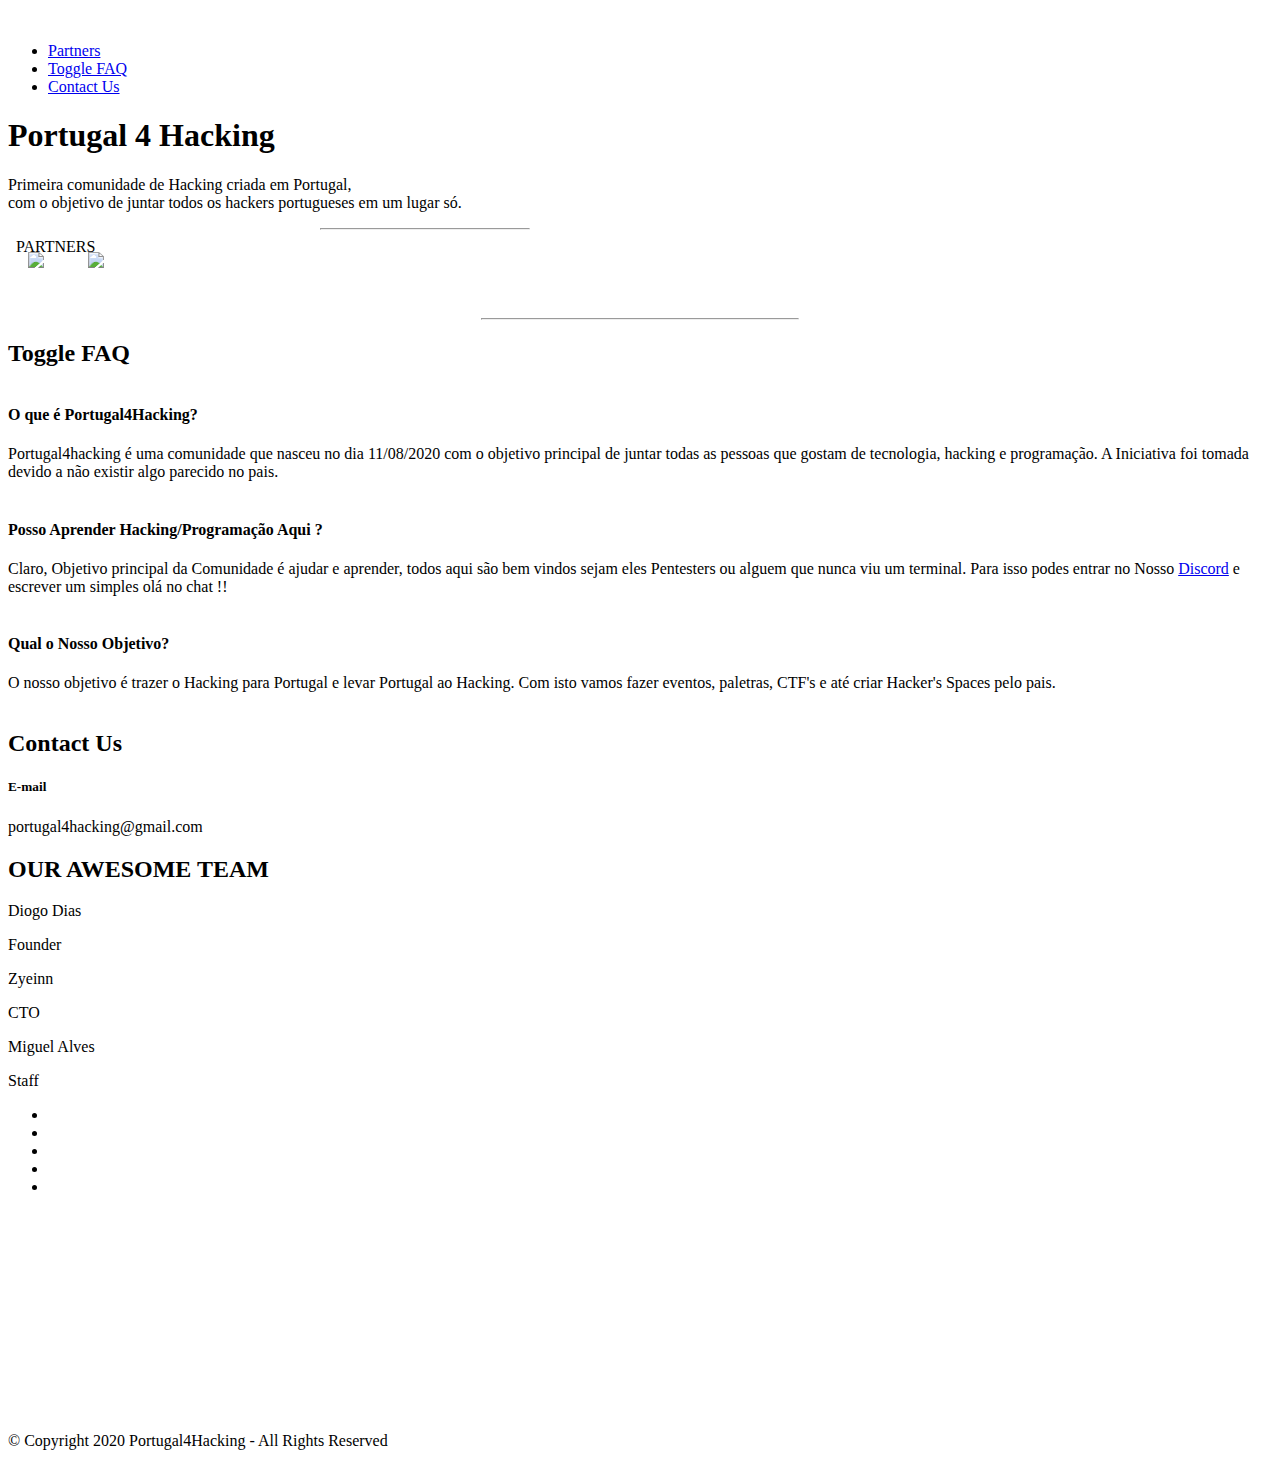
==== index.html @ accc8221 "HEAD" ====
<!DOCTYPE html>
<html lang="pt-pt">
<head>
  <meta charset="UTF-8">
  <meta http-equiv="X-UA-Compatible" content="IE=edge">
  <meta name="viewport" content="width=device-width, initial-scale=1, minimum-scale=1">
  <meta name="title" content="Portugal4Hacking - Comunidade de Hacking em Portugal">
  <meta name="description" content="Primeira Comunidade de Hacking em Portugal, Junta-te a Nos">
  <meta name="keywords" content="hacker portugal, portugal4hacking, hacking portugal, pentest, pentest portugal, portugal, Hackers em Portugal, Teste de invsão, ethical hacking">
  <meta name="robots" content="index">
  <meta http-equiv="Content-Type" content="text/html; charset=utf-8">
  <meta name="language" content="Portuguese">
  <meta name="revisit-after" content="1 day">
  <meta name="author" content="Diogo Dias">
  <link rel="shortcut icon" href="assets/images/p4h.png" type="image/x-icon">
  
  <title>Portugal4Hacking</title>
  <link rel="stylesheet" href="css/icons/icons.css">
  <link rel="stylesheet" href="assets/bootstrap/css/bootstrap.min.css">
  <link rel="stylesheet" href="assets/bootstrap/css/bootstrap-grid.min.css">
  <link rel="stylesheet" href="assets/bootstrap/css/bootstrap-reboot.min.css">
  <link rel="stylesheet" href="assets/socicon/css/styles.css">
  <link rel="stylesheet" href="assets/tether/tether.min.css">
  <link rel="stylesheet" href="assets/dropdown/css/style.css">
  <link rel="stylesheet" href="assets/theme/css/style.css">
  <link rel="preload" as="style" href="assets/mobirise/css/mbr-additional.css"><link rel="stylesheet" href="assets/mobirise/css/mbr-additional.css" type="
  text/css">

  <link rel="stylesheet" href="lib/owlcarousel/dist/assets/owl.carousel.min.css">
  <link rel="stylesheet" href="lib/owlcarousel/dist/assets/owl.theme.default.min.css">
  
</head>
<body>
<!-- Cabeçalho -->
  <section class="menu cid-qTkzRZLJNu" once="menu" id="menu1-0">
    <nav class="navbar navbar-expand beta-menu navbar-dropdown align-items-center navbar-fixed-top navbar-toggleable-sm bg-color transparent">
        <div class="menu-logo">
            <div class="navbar-brand">
                <span class="navbar-logo">
                    <a href="index.html">
                         <img src="assets/images/logo.png" title="" style="height: 5.0rem;">
                    </a>
            </div>
        </div>
        <div class="collapse navbar-collapse" id="navbarSupportedContent">
            <ul class="navbar-nav nav-dropdown nav-right" data-app-modern-menu="true">
                <li class="nav-item">
                    <a class="nav-link link text-white display-4" href="index.html#content10-a">
                        Partners
                    </a>
                </li>
                <li class="nav-item">
                    <a class="nav-link link text-white display-4" href="index.html#tabs3-9">
                        Toggle FAQ
                    </a>
                </li>
                <li class="nav-item">
                    <a class="nav-link link text-white display-4" href="index.html#team1-6">
                        Contact Us
                    </a>
                </li>
            </ul>
            
        </div>
    </nav>
</section>
<!-- Fim do Cabeçalho -->
<!-- Primeira Pagina -->
<section class="engine"></section>
<section class="cid-qTkA127IK8 mbr-fullscreen mbr-parallax-background" id="header2-1"> 

    <div class="mbr-overlay" style="opacity: 0.6; background-color: rgb(35, 35, 35);"></div>

    <div class="container align-center">
        <div class="row justify-content-md-center">
            <div class="mbr-white col-md-10">
                <h1 class="mbr-section-title mbr-bold pb-3 mbr-fonts-style display-1">
                    Portugal 4 Hacking</h1>
                
                <p class="mbr-text pb-3 mbr-fonts-style display-7">Primeira comunidade de Hacking criada em Portugal,<br>
                 com o objetivo de juntar todos os hackers portugueses em um lugar só.                                                             </p>
                
            </div>
        </div>
    </div>
    <div class="mbr-arrow hidden-sm-down" aria-hidden="true">
        <a href="#next">
            <i class="mbri-down mbr-iconfont"></i>
        </a>
    </div>
</section>
<!-- Fim da Primeira Pagina -->
<!-- Partners -->
<section class="mbr-section article content10 cid-s7kUIce6CN" id="content10-a">
    <div class="container">
        <div class="inner-container" style="width: 66%;">
            <hr class="line" style="width: 25%;">
            <div class="section-text align-center mbr-white mbr-fonts-style display-2">&nbsp; PARTNERS &nbsp;</div>
                <div class="center_global">
                    <br>
                        <a href="https://gs2win.github.io/" target="_blank"> <img style="float: center; margin: -35px 20px 20px 20px;" src="assets/images/gs2w.png" width="120" /></a>
                        <a href="https://boitatech.com.br/index.html" target="_blank"> <img style="float: center; margin: -35px 20px 20px 20px;" src="assets/images/boitatech.png" width="120" /></a>
                </div>
        </div>
            <br>
            <hr class="line" style="width: 25%;">
        </div>
    </div>
</section>
<!-- Fim dos Partners -->
<!-- Toggle FAQ -->
<section class="tabs3 cid-s7kTrNTrMt" id="tabs3-9">

    <div class="container">
        <h2 class="mbr-section-title align-center pb-3 mbr-fonts-style display-2">Toggle FAQ</h2>  
    </div>

    <div class="container">
        <div class="row px-1">
            <div class="tab-content">
                <div id="tab1" class="tab-pane in active mbr-table" role="tabpanel">
                    <div class="row tab-content-row">
                        <div class="col-xs-12 col-md-6 col-lg-4">
                            
                            <h4 class="mbr-element-title  align-center mbr-fonts-style pb-2 display-5"><br>O que é Portugal4Hacking?</h4>
                            <p class="mbr-section-text  align-center mbr-fonts-style display-7">Portugal4hacking é uma comunidade que nasceu no dia 11/08/2020 com o objetivo principal de juntar todas as pessoas que gostam de tecnologia, hacking e programação. A Iniciativa foi tomada devido a não existir algo parecido no pais.
                                <br>
                                <br>
                            </p>
                        </div>

                        <div class="col-xs-12 col-md-6 col-lg-4">
                            
                            <h4 class="mbr-element-title  align-center mbr-fonts-style pb-2 display-5">
                                Posso Aprender Hacking/Programação Aqui ?</h4>
                            <p class="mbr-section-text  align-center mbr-fonts-style display-7">Claro, Objetivo principal da Comunidade é ajudar e aprender, todos aqui são bem vindos sejam eles Pentesters ou alguem que nunca viu um terminal. Para isso podes entrar no Nosso <a href=https://discord.gg/BPerjPn>Discord</a> e escrever um simples olá no chat !!
                                <br>
                            </p>
                        </div>

                        <div class="col-xs-12 col-md-6 col-lg-4">
                            
                            <h4 class="mbr-element-title  align-center mbr-fonts-style pb-2 display-5"><br>Qual o Nosso Objetivo?</h4>
                            <p class="mbr-section-text  align-center mbr-fonts-style display-7">O nosso objetivo é trazer o Hacking para Portugal e levar Portugal ao Hacking. Com isto vamos fazer eventos, paletras, CTF's e até criar Hacker's Spaces pelo pais.
                                <br>
                                <br>
                            </p>
                        </div>
                    </div>
                </div>
            </div>
        </div>
    </div>
</section>
<!-- Fim Toggle FAQ -->

<section class="mbr-section contacts2 cid-s7qbxDUpCL" id="contacts2-d">
    <div class="container">
        <div class="row">
            <div class="title col-12">
                <h2 class="align-left mbr-fonts-style display-2">Contact Us</h2>
            </div>
            <div class="col-12">
                <div class="row justify-content-center">
                    <div class="col-12 col-md-4">
                        <div class="b b-phone">
                            <h5 class="align-left mbr-fonts-style m-0 display-5">E-mail</h5>
                            <p class="mbr-text align-left mbr-fonts-style display-7">portugal4hacking@gmail.com</p>
                        </div>
                    </div>
                </div>
            </div>
        </div>
    </div>
</section>

<!-- OUR AWESOME TEAM -->
<section class="team1 cid-s7kPOUO9tT" id="team1-6">
    <div class="container align-center">
        <h2 class="pb-3 mbr-fonts-style mbr-section-title display-2">
            OUR AWESOME TEAM
        </h2>
        <div class="row media-row">
        <div class="team-item col-lg-3 col-md-6">
                <div class="item-caption py-3">
                    <div class="item-name px-2">
                        <p class="mbr-fonts-style display-5">
                           Diogo Dias</p>
                    </div>
                    <div class="item-role px-2">
                        <p>Founder</p>
                    </div>
                    <div class="item-social pt-2">
                        <a href="https://twitter.com/DiasS3715" target="_blank">
                            <span class="p-1 socicon-twitter socicon mbr-iconfont mbr-iconfont-social"></span>
                        </a>
                        <a href="https://www.instagram.com/diogo_dos_dias/" target="_blank">
                            <span class="socicon-instagram socicon mbr-iconfont mbr-iconfont-social"></span>
                        </a>
                    </div>
                </div>
        </div>
            <div class="team-item col-lg-3 col-md-6">
                <div class="item-caption py-3">
                    <div class="item-name px-2">
                        <p class="mbr-fonts-style display-5">
                           Zyeinn</p>
                    </div>
                    <div class="item-role px-2">
                        <p>CTO</p>
                    </div>
                    <div class="item-social pt-2">
                       <a href="https://twitter.com/DogRaposa" target="_blank">
                           <span class="p-1 socicon-twitter socicon mbr-iconfont mbr-iconfont-social"></span>
                       </a>
                    </div>
                </div>
            </div>
            <div class="team-item col-lg-3 col-md-6">
                <div class="item-caption py-3">
                    <div class="item-name px-2">
                        <p class="mbr-fonts-style display-5">
                           Miguel Alves</p>
                    </div>
                    <div class="item-role px-2">
                        <p>Staff</p>
                    </div>
                    <div class="item-social pt-2">
                        <a href="https://twitch.tv/ogguy02" target="_blank">
                            <span class="mbr-iconfont mbr-iconfont-social socicon-twitch socicon"></span>
                        </a>
                    </div>
                </div>
            </div>
        </div>    
    </div>
</section>
<section once="footers" class="cid-s7kPSMLYyF" id="footer7-7">
<!-- Fim OUR AWESOME TEAM -->
<!-- Rodape -->
    <div class="container">
        <div class="media-container-row align-center mbr-white">
            <div class="row row-links">
                <ul class="foot-menu">
                <li class="foot-menu-item mbr-fonts-style display-7"></li><li class="foot-menu-item mbr-fonts-style display-7"></li><li class="foot-menu-item mbr-fonts-style display-7">&nbsp;&nbsp;</li><li class="foot-menu-item mbr-fonts-style display-7"></li><li class="foot-menu-item mbr-fonts-style display-7">&nbsp; &nbsp; &nbsp; &nbsp; &nbsp; &nbsp; &nbsp;&nbsp;</li></ul>
            </div>
            <div class="row social-row">
                <div class="social-list align-right pb-2">                                 
                <div class="soc-item">
                        <a href="404.html" target="_blank">
                            <span class="socicon-twitter socicon mbr-iconfont mbr-iconfont-social"></span>
                        </a>
                    </div>
                    <div class="soc-item">
                        <a href="404.html" target="_blank">
                            <span class="socicon-youtube socicon mbr-iconfont mbr-iconfont-social"></span>
                        </a>
                    </div>
                    <div class="soc-item">
                        <a href="404.html" target="_blank">
                            <span class="socicon-instagram socicon mbr-iconfont mbr-iconfont-social"></span>
                        </a>
                    </div>
                    <div class="soc-item">
                        <a href="404.html" target="_blank">
                            <span class="mbr-iconfont mbr-iconfont-social socicon-twitch socicon"></span>
                        </a>
                    </div>
                    <div class="soc-item">
                        <a href="https://discord.gg/QpACkEh" target="_blank">
                            <span class="mbr-iconfont mbr-iconfont-social socicon-discord socicon"></span>
                        </a>
                    </div>
                </div>
            </div>
            <iframe src="https://discordapp.com/widget?id=742216874019913838&theme=dark" width="350" height="200" allowtransparency="true" frameborder="0" sandbox="allow-popups allow-popups-to-escape-sandbox allow-same-origin allow-scripts"></iframe>
            <div class="row row-copirayt">
                <p class="mbr-text mb-0 mbr-fonts-style mbr-white align-center display-7">
                    © Copyright 2020 Portugal4Hacking - All Rights Reserved
                </p>
            </div>
        </div>
    </div>
</section>
<!-- Fim do Rodape -->
    
  <script type="lib/owlcarousel/dist/assets/owl.carousel.min.js"></script>
  <script src="js/jquery/jquery.min.js"></script>
  <script src="assets/popper/popper.min.js"></script>
  <script src="assets/bootstrap/js/bootstrap.min.js"></script>
  <script src="assets/smoothscroll/smooth-scroll.js"></script>
  <script src="assets/tether/tether.min.js"></script>
  <script src="assets/touchswipe/jquery.touch-swipe.min.js"></script>
  <script src="assets/parallax/jarallax.min.js"></script>
  <script src="assets/mbr-tabs/mbr-tabs.js"></script>
  <script src="assets/dropdown/js/nav-dropdown.js"></script>
  <script src="assets/dropdown/js/navbar-dropdown.js"></script>
  <script src="assets/theme/js/script.js"></script>
  
</body>
</html>
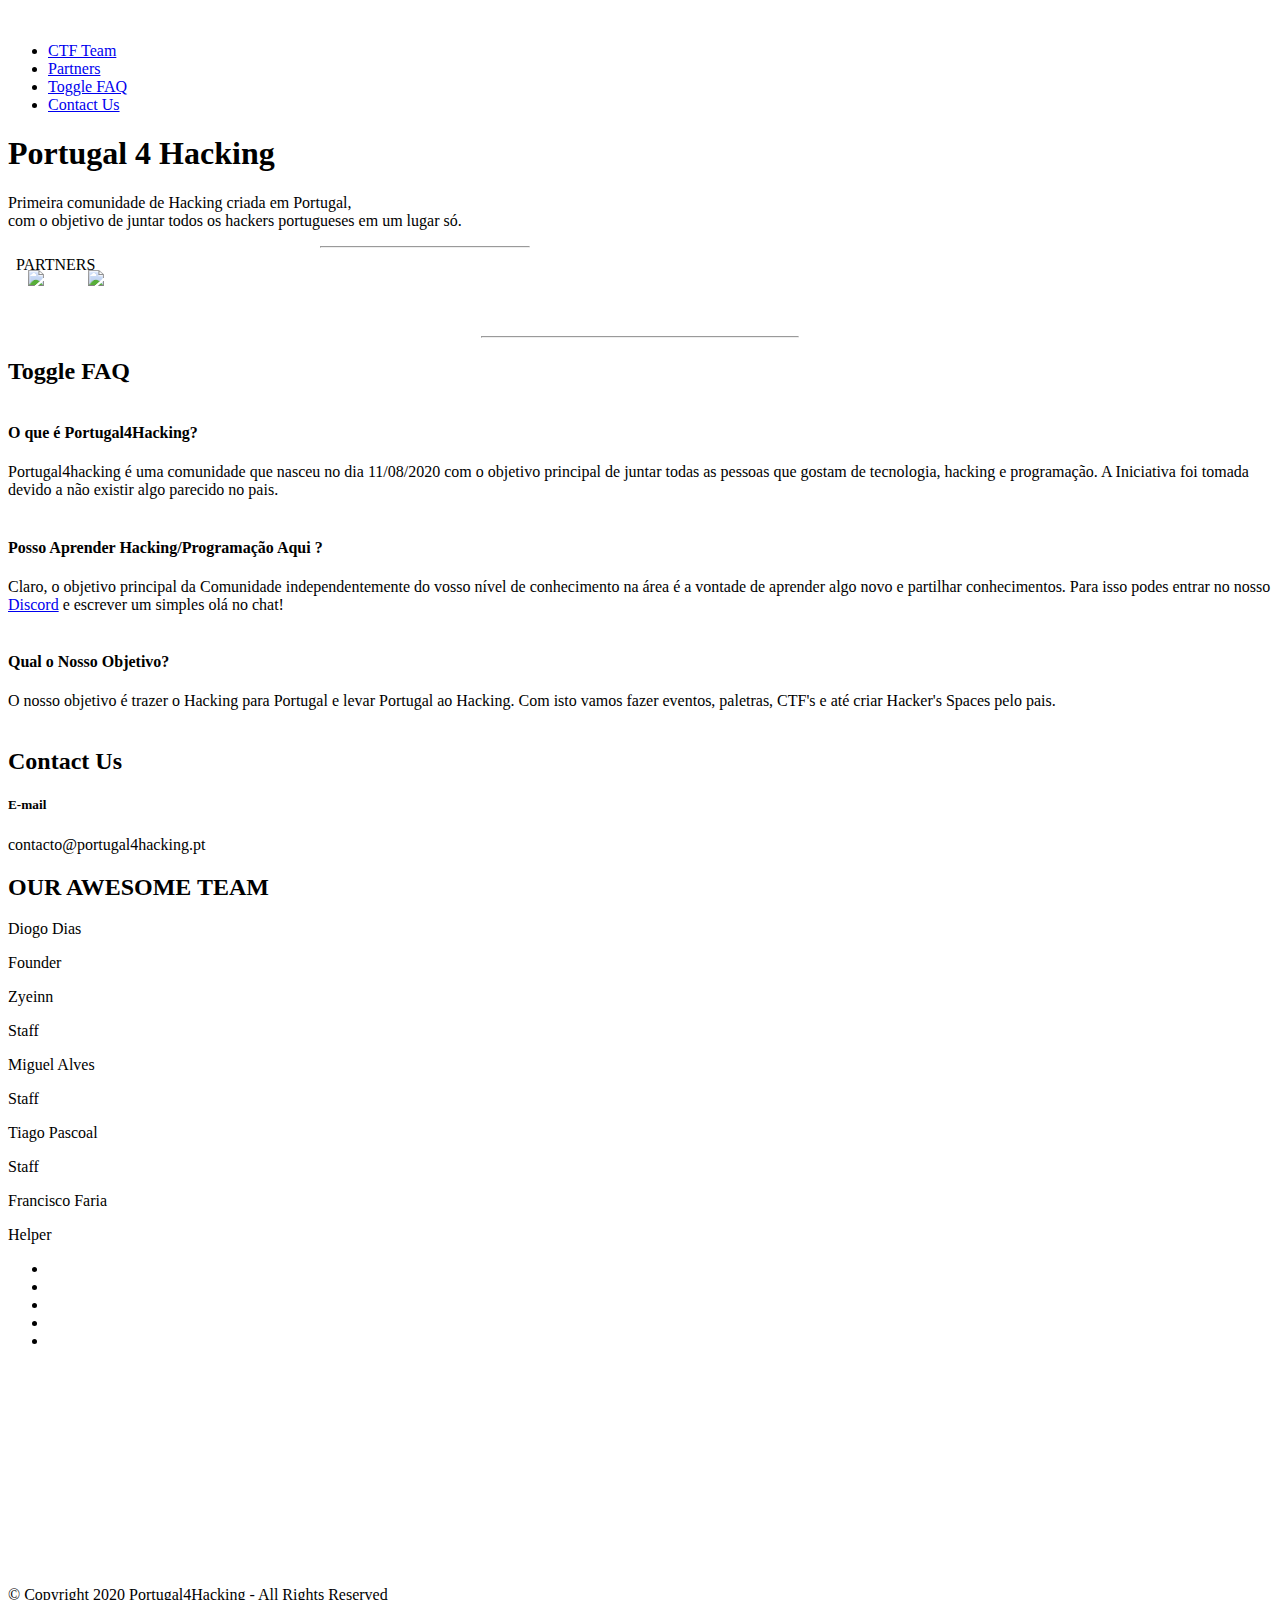
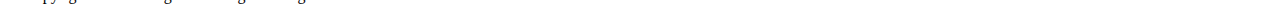
==== commit d557ec0b: "Add files via upload" ====
--- a/index.html
+++ b/index.html
@@ -45,6 +45,11 @@
         <div class="collapse navbar-collapse" id="navbarSupportedContent">
             <ul class="navbar-nav nav-dropdown nav-right" data-app-modern-menu="true">
                 <li class="nav-item">
+                    <a class="nav-link link text-white display-4" href="https://team.portugal4hacking.pt">
+                        CTF Team
+                    </a>
+                </li>
+                <li class="nav-item">
                     <a class="nav-link link text-white display-4" href="index.html#content10-a">
                         Partners
                     </a>
@@ -133,7 +138,7 @@
                             
                             <h4 class="mbr-element-title  align-center mbr-fonts-style pb-2 display-5">
                                 Posso Aprender Hacking/Programação Aqui ?</h4>
-                            <p class="mbr-section-text  align-center mbr-fonts-style display-7">Claro, Objetivo principal da Comunidade é ajudar e aprender, todos aqui são bem vindos sejam eles Pentesters ou alguem que nunca viu um terminal. Para isso podes entrar no Nosso <a href=https://discord.gg/BPerjPn>Discord</a> e escrever um simples olá no chat !!
+                            <p class="mbr-section-text  align-center mbr-fonts-style display-7">Claro, o objetivo principal da Comunidade independentemente do vosso nível de conhecimento na área é a vontade de aprender algo novo e partilhar conhecimentos. Para isso podes entrar no nosso <a href=https://discord.gg/BPerjPn>Discord</a> e escrever um simples olá no chat!
                                 <br>
                             </p>
                         </div>
@@ -165,7 +170,7 @@
                     <div class="col-12 col-md-4">
                         <div class="b b-phone">
                             <h5 class="align-left mbr-fonts-style m-0 display-5">E-mail</h5>
-                            <p class="mbr-text align-left mbr-fonts-style display-7">portugal4hacking@gmail.com</p>
+                            <p class="mbr-text align-left mbr-fonts-style display-7">contacto@portugal4hacking.pt</p>
                         </div>
                     </div>
                 </div>
@@ -207,7 +212,7 @@
                            Zyeinn</p>
                     </div>
                     <div class="item-role px-2">
-                        <p>CTO</p>
+                        <p>Staff</p>
                     </div>
                     <div class="item-social pt-2">
                        <a href="https://twitter.com/DogRaposa" target="_blank">
@@ -229,6 +234,41 @@
                         <a href="https://twitch.tv/ogguy02" target="_blank">
                             <span class="mbr-iconfont mbr-iconfont-social socicon-twitch socicon"></span>
                         </a>
+                    </div>
+                </div>
+            </div>
+            <div class="team-item col-lg-3 col-md-6">
+                <div class="item-caption py-3">
+                    <div class="item-name px-2">
+                        <p class="mbr-fonts-style display-5">
+                           Tiago Pascoal</p>
+                    </div>
+                    <div class="item-role px-2">
+                        <p>Staff</p>
+                    </div>
+                    <div class="item-social pt-2">
+                       <a href="https://twitter.com/bs1phc" target="_blank">
+                           <span class="p-1 socicon-twitter socicon mbr-iconfont mbr-iconfont-social"></span>
+                       </a>
+                       <a href="https://www.linkedin.com/in/pascoalcybersecurity/" target="_blank">
+                        <span class="socicon-linkedin socicon mbr-iconfont mbr-iconfont-social"></span>
+                       </a>
+                    </div>
+                </div>
+            </div>
+            <div class="team-item col-lg-3 col-md-6">
+                <div class="item-caption py-3">
+                    <div class="item-name px-2">
+                        <p class="mbr-fonts-style display-5">
+                        Francisco Faria</p>
+                    </div>
+                    <div class="item-role px-2">
+                        <p>Helper</p>
+                    </div>
+                    <div class="item-social pt-2">
+                       <a href="https://twitter.com/xicosec" target="_blank">
+                           <span class="p-1 socicon-twitter socicon mbr-iconfont mbr-iconfont-social"></span>
+                       </a>
                     </div>
                 </div>
             </div>
